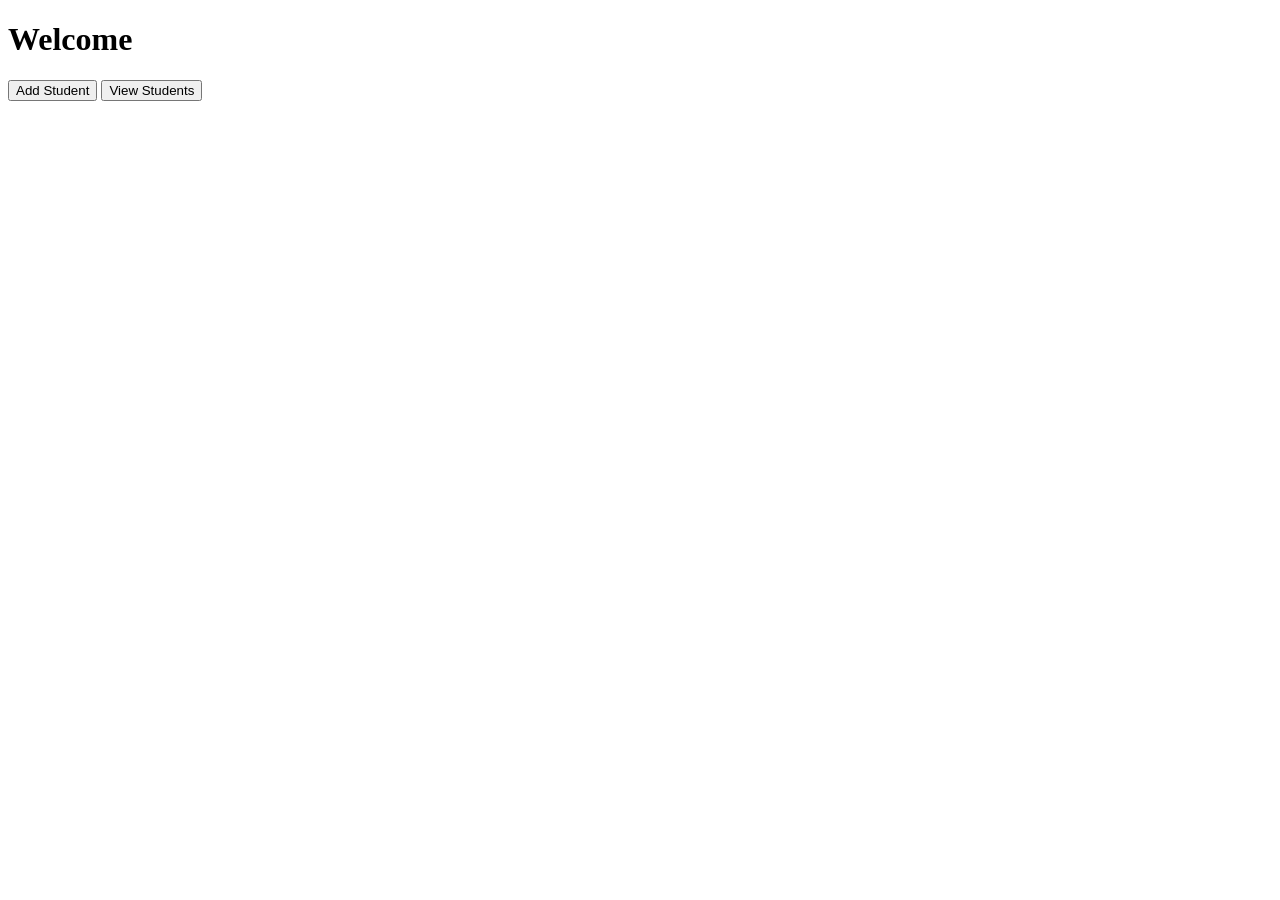
==== src/main/resources/templates/index.html @ 23d7efc0 "Createed the Pricipal clases and" ====
<!DOCTYPE html>
<html xmlns:th="http://www.thymeleaf.org">
<head>
    <title>Home</title>
</head>
<body>
<h1>Welcome</h1>
<a href="/students/add"><button>Add Student</button></a>
<a href="/students/all"><button>View Students</button></a>
</body>
</html>
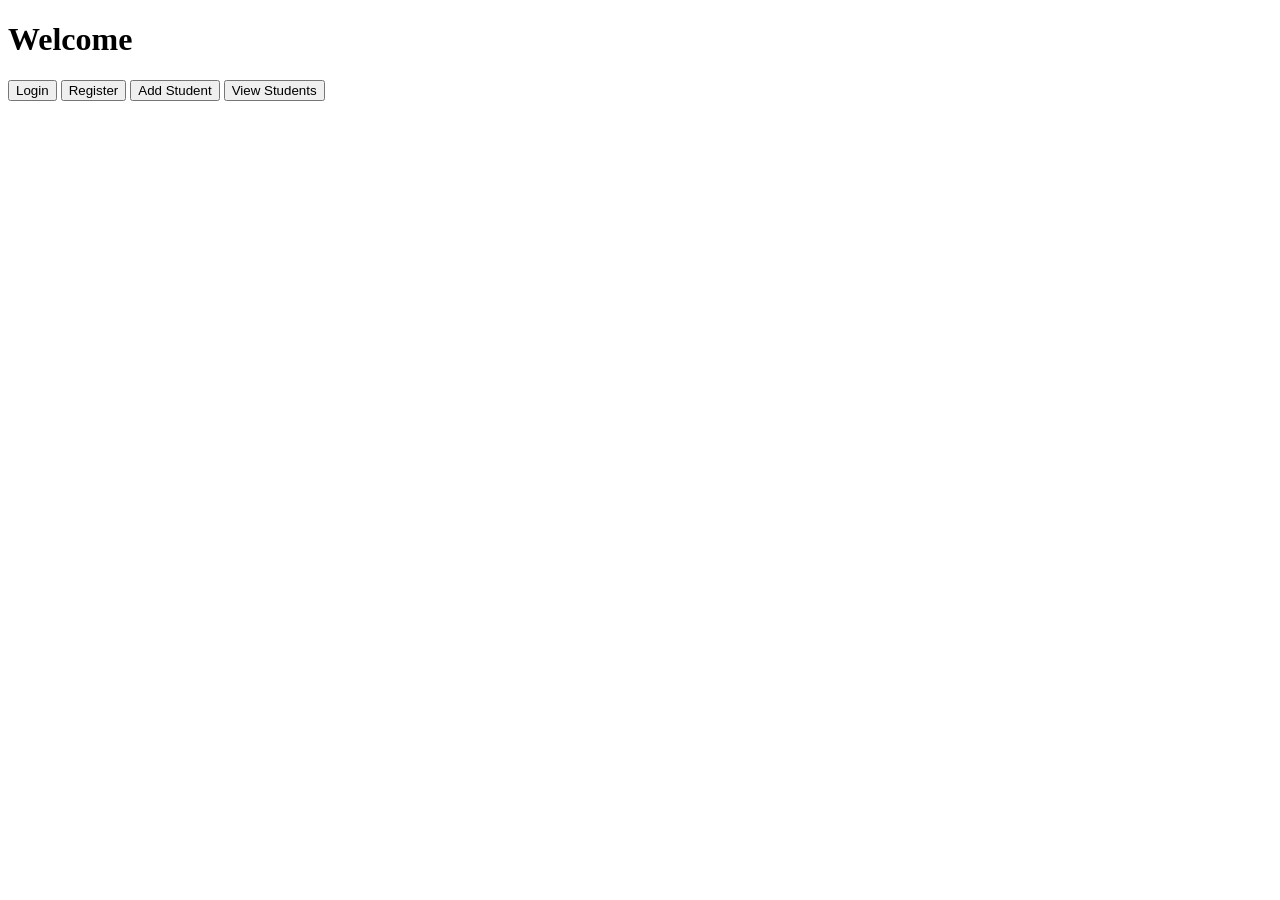
==== commit 469760a5: "Login Button + Logout Button" ====
--- a/src/main/resources/templates/index.html
+++ b/src/main/resources/templates/index.html
@@ -5,7 +5,9 @@
 </head>
 <body>
 <h1>Welcome</h1>
+<a href="/login"><button>Login</button></a>
+<a href="/register"><button>Register</button></a>
 <a href="/students/add"><button>Add Student</button></a>
-<a href="/students/all"><button>View Students</button></a>
+<a href="/students"><button>View Students</button></a>
 </body>
-</html>
+</html>
